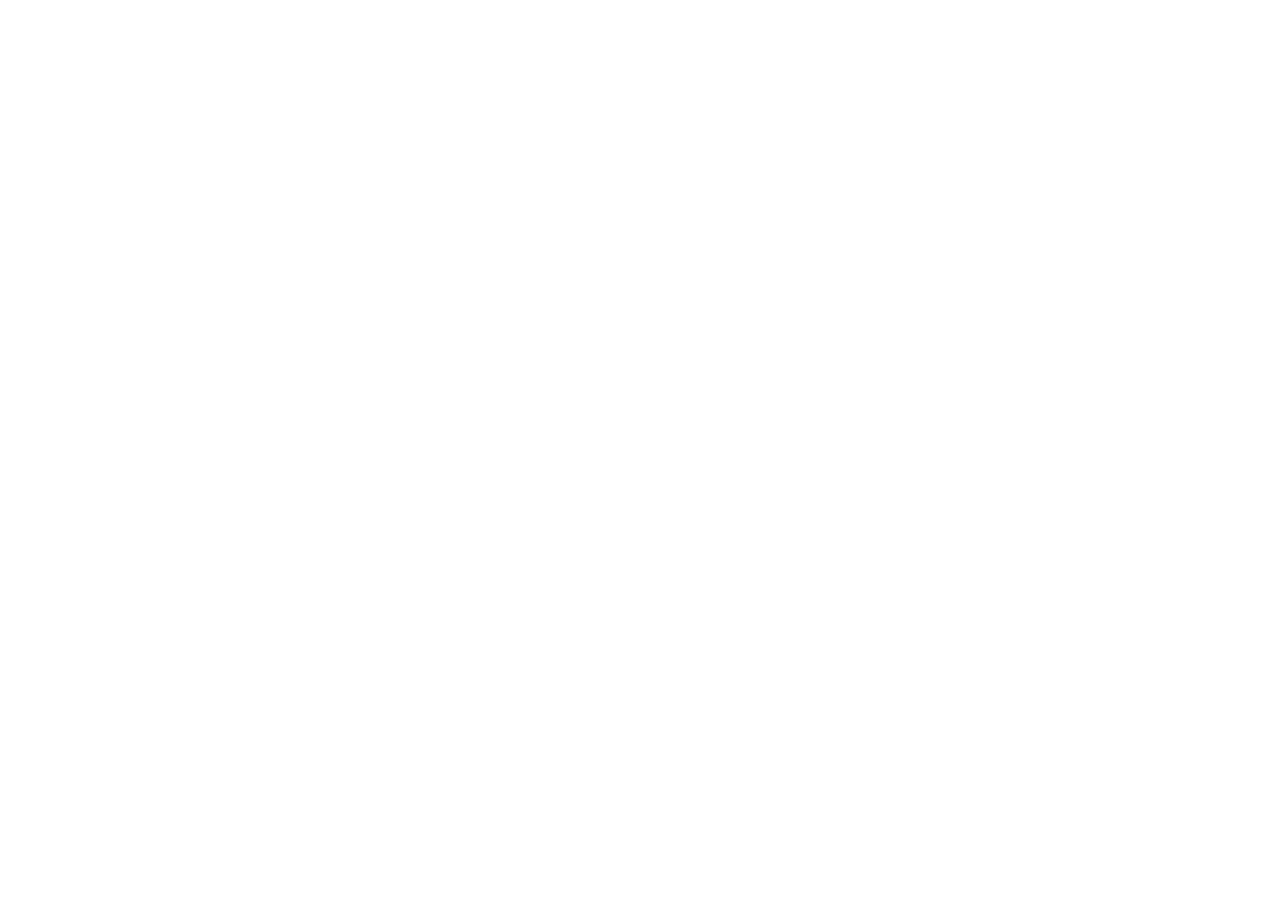
==== index.html @ 644be9f7 "first commit" ====
<!DOCTYPE html>
<html lang="en">
<head>
    <meta charset="UTF-8">
    <meta name="viewport" content="width=device-width, initial-scale=1.0">
    <title>Portfolio</title>
</head>
<body>
    
</body>
</html>
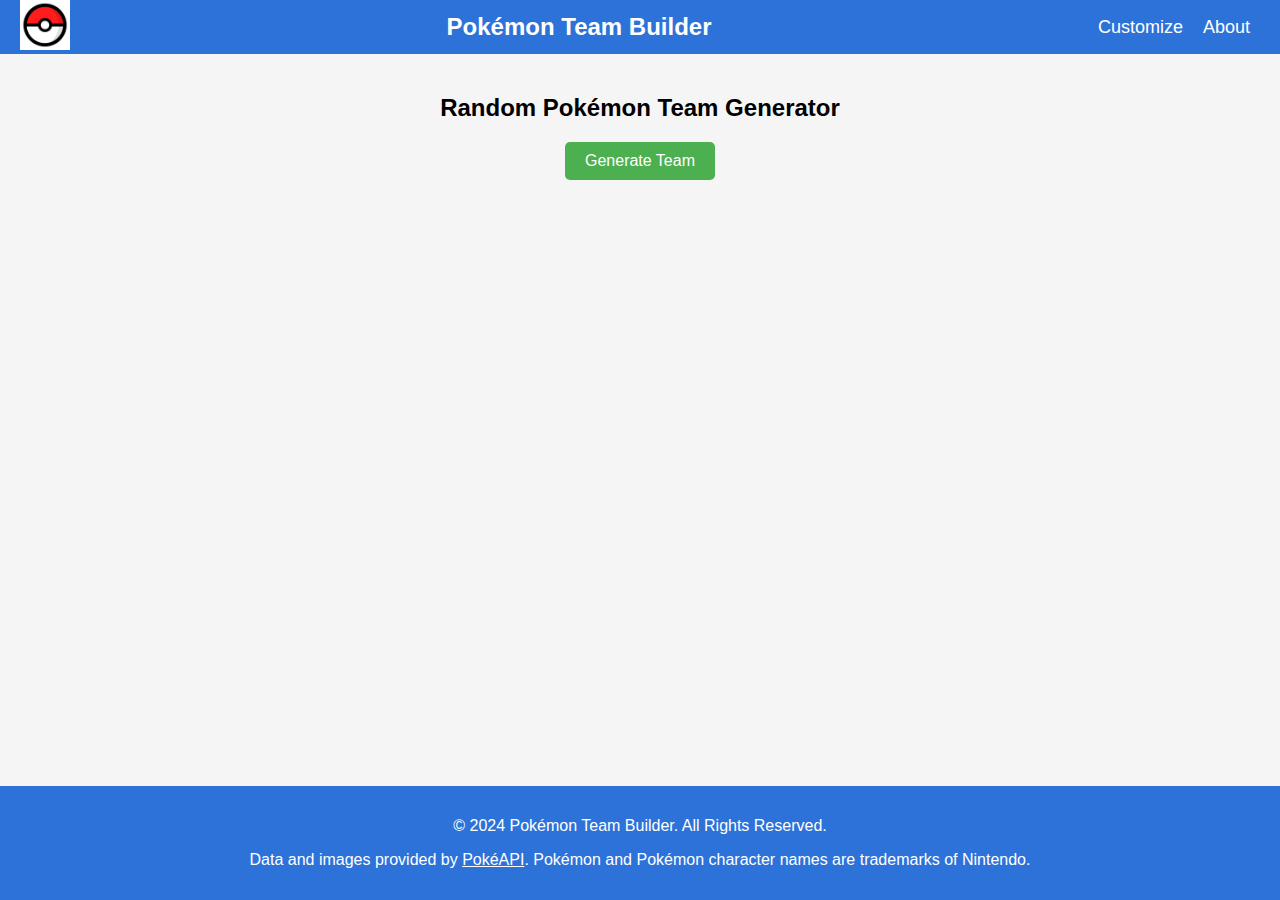
==== commit 7da3a772: "website html done" ====
--- a/index.html
+++ b/index.html
@@ -3,9 +3,183 @@
 <head>
     <meta charset="UTF-8">
     <meta name="viewport" content="width=device-width, initial-scale=1.0">
-    <title>Portfolio</title>
+    <title>Random Pokémon Team Generator</title>
+    <style>
+        html, body {
+            height: 100%;
+            margin: 0;
+            display: flex;
+            flex-direction: column;
+        }
+        body {
+            font-family: Arial, sans-serif;
+            background-color: #f5f5f5;
+        }
+        header, footer {
+            background-color: #2d72d9;
+            color: white;
+            padding: 15px 0;
+        }
+        header {
+            display: flex;
+            align-items: center;
+            justify-content: space-between;
+            padding: 0 20px;
+        }
+        header a img {
+            height: 50px;
+        }
+        header h1 {
+            margin: 0;
+            font-size: 24px;
+            flex-grow: 1;
+            text-align: center;
+        }
+        nav {
+            display: flex;
+        }
+        nav a {
+            color: white;
+            text-decoration: none;
+            margin: 0 10px;
+            font-size: 18px;
+        }
+        nav a:hover {
+            text-decoration: underline;
+        }
+        main {
+            flex: 1;
+            text-align: center;
+            padding: 20px;
+        }
+        button {
+            padding: 10px 20px;
+            font-size: 16px;
+            background-color: #4caf50;
+            color: white;
+            border: none;
+            border-radius: 5px;
+            cursor: pointer;
+        }
+        button:hover {
+            background-color: #45a049;
+        }
+        .team {
+            display: grid;
+            grid-template-columns: repeat(3, 1fr);
+            gap: 20px;
+            justify-items: center;
+            margin-top: 20px;
+        }
+        .pokemon {
+            text-align: center;
+            width: 200px;
+        }
+        .pokemon img {
+            width: 150px;
+            height: 150px;
+        }
+        .pokemon p {
+            font-size: 20px;
+            font-weight: bold;
+            margin: 10px 0 0;
+        }
+        footer {
+            text-align: center;
+        }
+    </style>
 </head>
 <body>
-    
+    <header>
+        <a href="index.html">
+            <img src="logo.png" alt="Site Logo">
+        </a>
+        <h1>Pokémon Team Builder</h1>
+        <nav>
+            <a href="customize.html">Customize</a>
+            <a href="about.html">About</a>
+        </nav>
+    </header>
+
+    <main>
+        <h2>Random Pokémon Team Generator</h2>
+        <button onclick="generateTeam()">Generate Team</button>
+        <div class="team" id="team"></div>
+    </main>
+
+    <footer>
+        <p>&copy; 2024 Pokémon Team Builder. All Rights Reserved.</p>
+        <p>Data and images provided by <a href="https://pokeapi.co/" target="_blank" style="color: white;">PokéAPI</a>. Pokémon and Pokémon character names are trademarks of Nintendo.</p>
+    </footer>
+
+    <script>
+        const API_BASE = "https://pokeapi.co/api/v2/pokemon";
+        let allPokemon = [];
+
+        const rules = {
+            noDuplicates: true,
+            includeLegendaries: true,
+            onlySpecificTypes: false,
+            selectedType: null
+        };
+
+        // Load rules from localStorage
+        window.onload = function () {
+            const storedRules = localStorage.getItem("pokemonRules");
+            if (storedRules) {
+                Object.assign(rules, JSON.parse(storedRules));
+                console.log("Loaded rules:", rules);
+            }
+        };
+
+        async function fetchAllPokemon() {
+            const url = `${API_BASE}?limit=1008`; // Fetch all Pokémon
+            try {
+                const response = await fetch(url);
+                const data = await response.json();
+                allPokemon = data.results;
+            } catch (error) {
+                console.error("Error fetching Pokémon data:", error);
+            }
+        }
+
+        function getRandomPokemon() {
+            const randomIndex = Math.floor(Math.random() * allPokemon.length);
+            return allPokemon[randomIndex];
+        }
+
+        async function generateTeam() {
+            const teamContainer = document.getElementById("team");
+            teamContainer.innerHTML = ""; // Clear previous team
+            if (allPokemon.length === 0) {
+                await fetchAllPokemon(); // Ensure Pokémon data is loaded
+            }
+            const team = [];
+            while (team.length < 6) {
+                const randomPokemon = getRandomPokemon();
+
+                // Fetch detailed Pokémon data
+                const pokemonDetails = await fetch(randomPokemon.url).then(res => res.json());
+
+                // Apply rules
+                if (rules.noDuplicates && team.some(p => p.name === randomPokemon.name)) continue;
+                if (!rules.includeLegendaries && (pokemonDetails.is_legendary || pokemonDetails.is_mythical)) continue;
+                if (rules.onlySpecificTypes && !pokemonDetails.types.some(t => t.type.name === rules.selectedType)) continue;
+
+                // Add Pokémon to the team
+                team.push(randomPokemon);
+                const pokemonDiv = document.createElement("div");
+                pokemonDiv.className = "pokemon";
+                pokemonDiv.innerHTML = `
+                    <img src="${pokemonDetails.sprites.front_default}" alt="${randomPokemon.name}">
+                    <p>${randomPokemon.name}</p>
+                `;
+                teamContainer.appendChild(pokemonDiv);
+            }
+        }
+
+        // Fetch Pokémon data on page load
+        fetchAllPokemon();
+    </script>
 </body>
-</html>+</html>
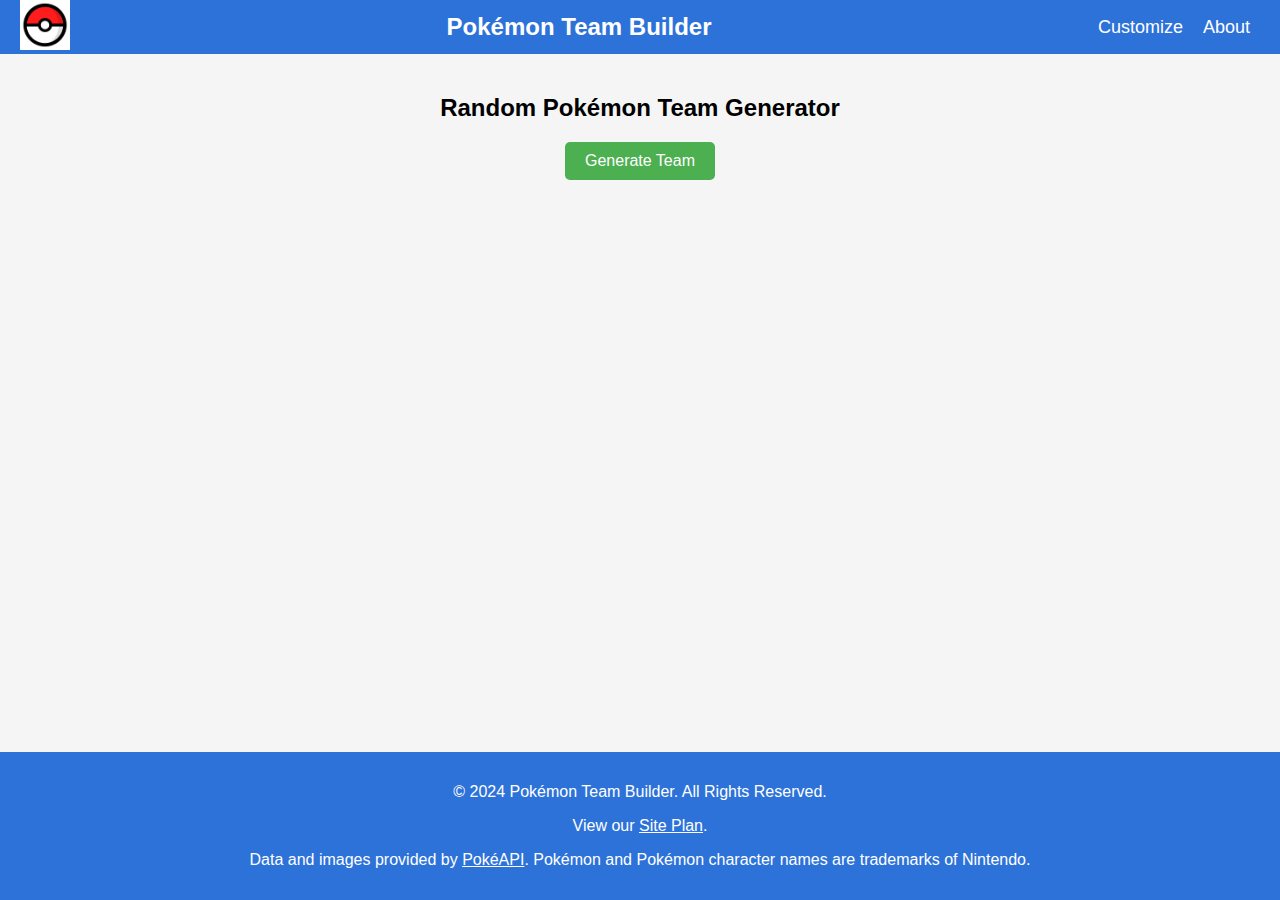
==== commit 1827dd78: "fixed" ====
--- a/index.html
+++ b/index.html
@@ -86,6 +86,18 @@
         }
         footer {
             text-align: center;
+        }
+
+        @media (max-width: 768px) {
+            .team {
+                grid-template-columns: 1fr 1fr;
+            }
+        }
+
+        @media (max-width: 480px) {
+            .team {
+                grid-template-columns: 1fr;
+            }
         }
     </style>
 </head>
@@ -109,8 +121,14 @@
 
     <footer>
         <p>&copy; 2024 Pokémon Team Builder. All Rights Reserved.</p>
-        <p>Data and images provided by <a href="https://pokeapi.co/" target="_blank" style="color: white;">PokéAPI</a>. Pokémon and Pokémon character names are trademarks of Nintendo.</p>
+        <p>
+            View our <a href="./site-plan/site-plan.html" target="_blank" style="color: white;">Site Plan</a>.
+        </p>
+        <p>
+            Data and images provided by <a href="https://pokeapi.co/" target="_blank" style="color: white;">PokéAPI</a>. Pokémon and Pokémon character names are trademarks of Nintendo.
+        </p>
     </footer>
+    
 
     <script>
         const API_BASE = "https://pokeapi.co/api/v2/pokemon";
@@ -131,6 +149,11 @@
                 console.log("Loaded rules:", rules);
             }
         };
+
+        // Save rules to localStorage
+        function saveRules() {
+            localStorage.setItem("pokemonRules", JSON.stringify(rules));
+        }
 
         async function fetchAllPokemon() {
             const url = `${API_BASE}?limit=1008`; // Fetch all Pokémon
@@ -159,7 +182,13 @@
                 const randomPokemon = getRandomPokemon();
 
                 // Fetch detailed Pokémon data
-                const pokemonDetails = await fetch(randomPokemon.url).then(res => res.json());
+                let pokemonDetails;
+                try {
+                    pokemonDetails = await fetch(randomPokemon.url).then(res => res.json());
+                } catch (error) {
+                    console.error(`Error fetching details for ${randomPokemon.name}:`, error);
+                    continue; // Skip this Pokémon and try the next one
+                }
 
                 // Apply rules
                 if (rules.noDuplicates && team.some(p => p.name === randomPokemon.name)) continue;
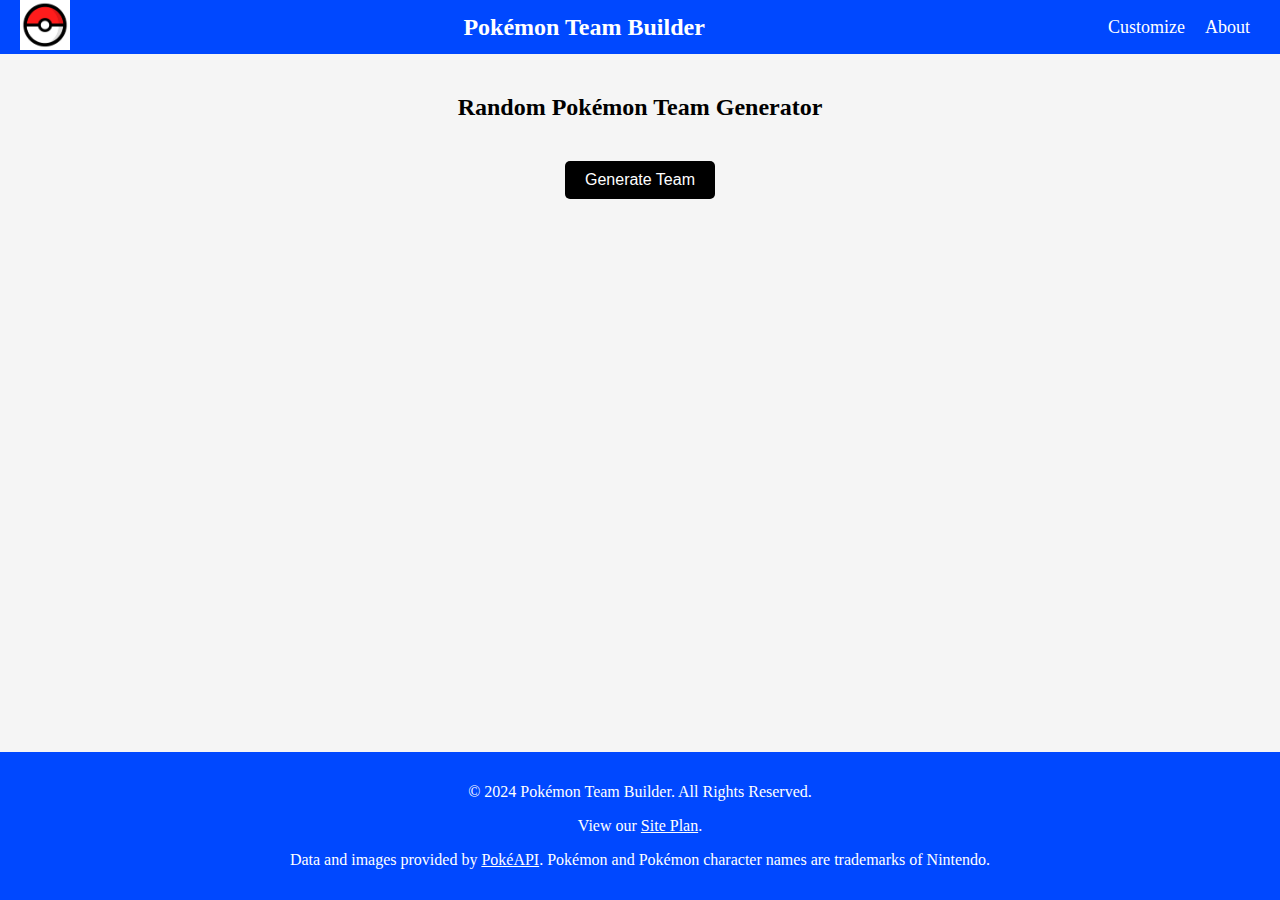
==== commit 2b1b4408: "home page css done" ====
--- a/index.html
+++ b/index.html
@@ -4,102 +4,7 @@
     <meta charset="UTF-8">
     <meta name="viewport" content="width=device-width, initial-scale=1.0">
     <title>Random Pokémon Team Generator</title>
-    <style>
-        html, body {
-            height: 100%;
-            margin: 0;
-            display: flex;
-            flex-direction: column;
-        }
-        body {
-            font-family: Arial, sans-serif;
-            background-color: #f5f5f5;
-        }
-        header, footer {
-            background-color: #2d72d9;
-            color: white;
-            padding: 15px 0;
-        }
-        header {
-            display: flex;
-            align-items: center;
-            justify-content: space-between;
-            padding: 0 20px;
-        }
-        header a img {
-            height: 50px;
-        }
-        header h1 {
-            margin: 0;
-            font-size: 24px;
-            flex-grow: 1;
-            text-align: center;
-        }
-        nav {
-            display: flex;
-        }
-        nav a {
-            color: white;
-            text-decoration: none;
-            margin: 0 10px;
-            font-size: 18px;
-        }
-        nav a:hover {
-            text-decoration: underline;
-        }
-        main {
-            flex: 1;
-            text-align: center;
-            padding: 20px;
-        }
-        button {
-            padding: 10px 20px;
-            font-size: 16px;
-            background-color: #4caf50;
-            color: white;
-            border: none;
-            border-radius: 5px;
-            cursor: pointer;
-        }
-        button:hover {
-            background-color: #45a049;
-        }
-        .team {
-            display: grid;
-            grid-template-columns: repeat(3, 1fr);
-            gap: 20px;
-            justify-items: center;
-            margin-top: 20px;
-        }
-        .pokemon {
-            text-align: center;
-            width: 200px;
-        }
-        .pokemon img {
-            width: 150px;
-            height: 150px;
-        }
-        .pokemon p {
-            font-size: 20px;
-            font-weight: bold;
-            margin: 10px 0 0;
-        }
-        footer {
-            text-align: center;
-        }
-
-        @media (max-width: 768px) {
-            .team {
-                grid-template-columns: 1fr 1fr;
-            }
-        }
-
-        @media (max-width: 480px) {
-            .team {
-                grid-template-columns: 1fr;
-            }
-        }
-    </style>
+    <link rel="stylesheet" href="styles/style.css">
 </head>
 <body>
     <header>
@@ -115,8 +20,8 @@
 
     <main>
         <h2>Random Pokémon Team Generator</h2>
+        <div class="team" id="team"></div>
         <button onclick="generateTeam()">Generate Team</button>
-        <div class="team" id="team"></div>
     </main>
 
     <footer>
@@ -128,7 +33,6 @@
             Data and images provided by <a href="https://pokeapi.co/" target="_blank" style="color: white;">PokéAPI</a>. Pokémon and Pokémon character names are trademarks of Nintendo.
         </p>
     </footer>
-    
 
     <script>
         const API_BASE = "https://pokeapi.co/api/v2/pokemon";
--- a/styles/style.css
+++ b/styles/style.css
@@ -0,0 +1,125 @@
+/* Global Styles */
+html, body {
+    height: 100%;
+    margin: 0;
+    display: flex;
+    flex-direction: column;
+}
+
+body {
+    font-family: Georgia, Garamond;
+    background-color: #f5f5f5;
+}
+
+/* Header and Footer */
+header, footer {
+    background-color: #0048ff;
+    color: white;
+    padding: 15px 0;
+}
+
+header {
+    display: flex;
+    align-items: center;
+    justify-content: space-between;
+    padding: 0 20px;
+}
+
+header a img {
+    height: 50px;
+}
+
+header h1 {
+    margin: 0;
+    font-size: 24px;
+    flex-grow: 1;
+    text-align: center;
+}
+
+nav {
+    display: flex;
+}
+
+nav a {
+    color: white;
+    text-decoration: none;
+    margin: 0 10px;
+    font-size: 18px;
+}
+
+nav a:hover {
+    text-decoration: underline;
+}
+
+/* Main Content */
+main {
+    flex: 1;
+    text-align: center;
+    padding: 20px;
+}
+
+button {
+    margin-top: 20px; /* Adds space between Pokémon team and the button */
+    padding: 10px 20px;
+    font-size: 16px;
+    background-color: #000000;
+    color: white;
+    border: none;
+    border-radius: 5px;
+    cursor: pointer;
+}
+
+button:hover {
+    background-color: #ff0000;
+}
+
+/* Pokémon Team Layout */
+.team {
+    display: grid;
+    grid-template-columns: repeat(3, 1fr);
+    gap: 20px;
+    justify-items: center;
+    margin-top: 20px;
+}
+
+.pokemon {
+    text-align: center;
+    width: 200px;
+}
+
+.pokemon img {
+    width: 150px;
+    height: 150px;
+}
+
+.pokemon p {
+    font-size: 20px;
+    font-weight: bold;
+    margin: 10px 0 0;
+}
+
+/* Footer */
+footer {
+    text-align: center;
+}
+
+footer a {
+    color: white;
+}
+
+footer a:hover {
+    text-decoration: underline;
+}
+
+/* Media Queries for Responsiveness */
+@media (max-width: 768px) {
+    .team {
+        grid-template-columns: 1fr 1fr;
+    }
+}
+
+@media (max-width: 480px) {
+    .team {
+        grid-template-columns: 1fr;
+    }
+}
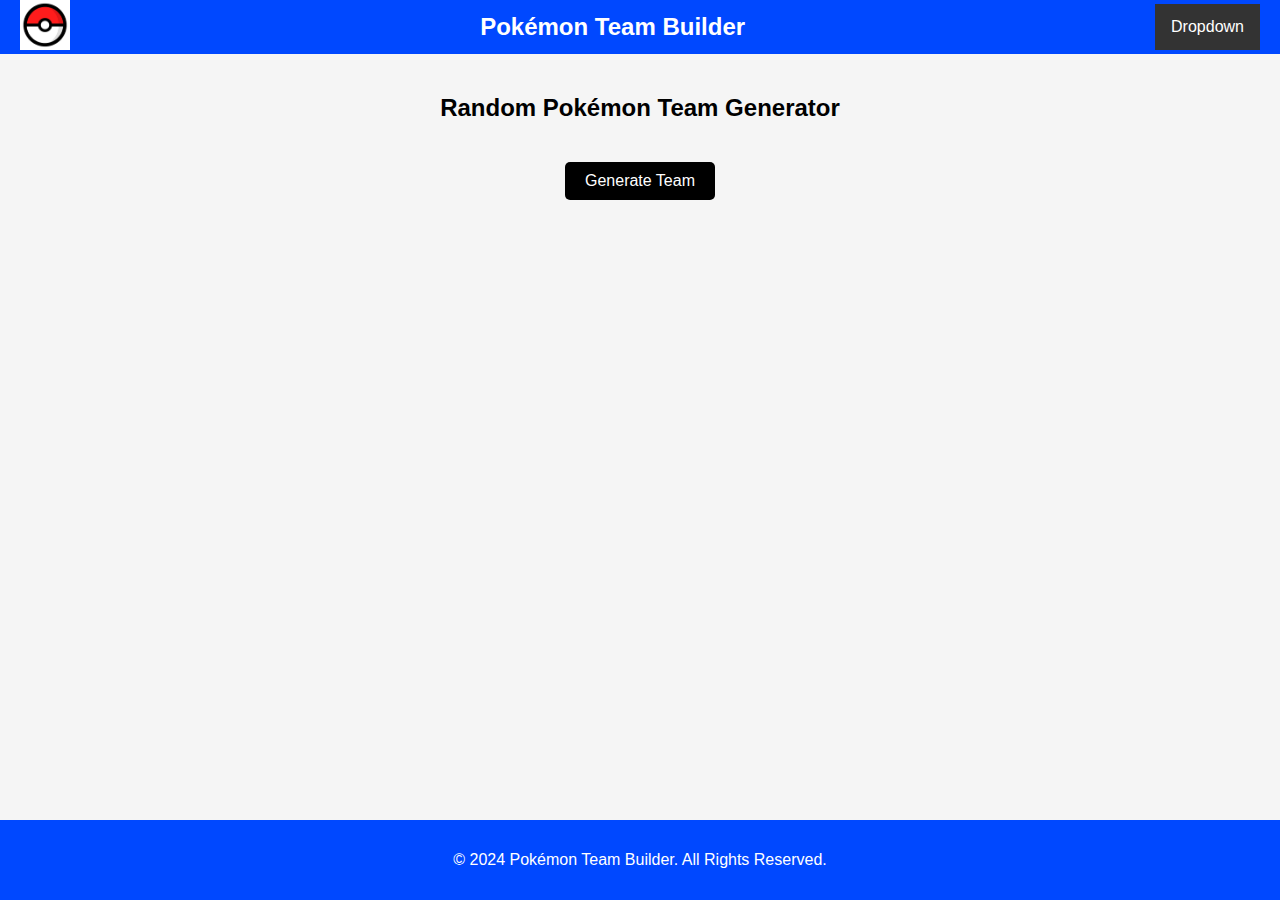
==== commit 426908ad: "added the dropdown" ====
--- a/index.html
+++ b/index.html
@@ -12,10 +12,18 @@
             <img src="logo.png" alt="Site Logo">
         </a>
         <h1>Pokémon Team Builder</h1>
-        <nav>
-            <a href="customize.html">Customize</a>
-            <a href="about.html">About</a>
-        </nav>
+        <div class="navbar">
+            <div class="dropdown">
+              <button class="dropbtn">Dropdown
+                <i class="fa fa-caret-down"></i>
+              </button>
+              <div class="dropdown-content">
+                <a href="index.html">Home</a>
+                <a href="customize.html">Customize</a>
+                <a href="about.html">About</a>
+              </div>
+            </div>
+        </div>
     </header>
 
     <main>
@@ -26,12 +34,6 @@
 
     <footer>
         <p>&copy; 2024 Pokémon Team Builder. All Rights Reserved.</p>
-        <p>
-            View our <a href="./site-plan/site-plan.html" target="_blank" style="color: white;">Site Plan</a>.
-        </p>
-        <p>
-            Data and images provided by <a href="https://pokeapi.co/" target="_blank" style="color: white;">PokéAPI</a>. Pokémon and Pokémon character names are trademarks of Nintendo.
-        </p>
     </footer>
 
     <script>
--- a/styles/style.css
+++ b/styles/style.css
@@ -7,7 +7,7 @@
 }
 
 body {
-    font-family: Georgia, Garamond;
+    font-family: Arial, Helvetica, sans-serif;
     background-color: #f5f5f5;
 }
 
@@ -36,21 +36,75 @@
     text-align: center;
 }
 
-nav {
-    display: flex;
-}
-
-nav a {
+/* Navbar Styles *//* Navbar container */
+.navbar {
+    overflow: hidden;
+    background-color: #333;
+    font-family: Arial;
+  }
+  
+  /* Links inside the navbar */
+  .navbar a {
+    float: left;
+    font-size: 16px;
     color: white;
+    text-align: center;
+    padding: 14px 16px;
     text-decoration: none;
-    margin: 0 10px;
-    font-size: 18px;
-}
-
-nav a:hover {
-    text-decoration: underline;
-}
-
+  }
+  
+  /* The dropdown container */
+  .dropdown {
+    float: left;
+    overflow: hidden;
+  }
+  
+  /* Dropdown button */
+  .dropdown .dropbtn {
+    font-size: 16px;
+    border: none;
+    outline: none;
+    color: rgb(255, 255, 255);
+    padding: 14px 16px;
+    background-color: inherit;
+    font-family: inherit; /* Important for vertical align on mobile phones */
+    margin: 0; /* Important for vertical align on mobile phones */
+  }
+  
+  /* Add a red background color to navbar links on hover */
+  .navbar a:hover, .dropdown:hover .dropbtn {
+    background-color: red;
+  }
+  
+  /* Dropdown content (hidden by default) */
+  .dropdown-content {
+    display: none;
+    position: absolute;
+    background-color: #000000;
+    min-width: 160px;
+    box-shadow: 0px 8px 16px 0px rgba(0,0,0,0.2);
+    z-index: 1;
+  }
+  
+  /* Links inside the dropdown */
+  .dropdown-content a {
+    float: none;
+    color: rgb(255, 255, 255);
+    padding: 12px 16px;
+    text-decoration: none;
+    display: block;
+    text-align: left;
+  }
+  
+  /* Add a grey background color to dropdown links on hover */
+  .dropdown-content a:hover {
+    background-color: #ff0000;
+  }
+  
+  /* Show the dropdown menu on hover */
+  .dropdown:hover .dropdown-content {
+    display: block;
+  }
 /* Main Content */
 main {
     flex: 1;
@@ -59,7 +113,7 @@
 }
 
 button {
-    margin-top: 20px; /* Adds space between Pokémon team and the button */
+    margin-top: 20px;
     padding: 10px 20px;
     font-size: 16px;
     background-color: #000000;
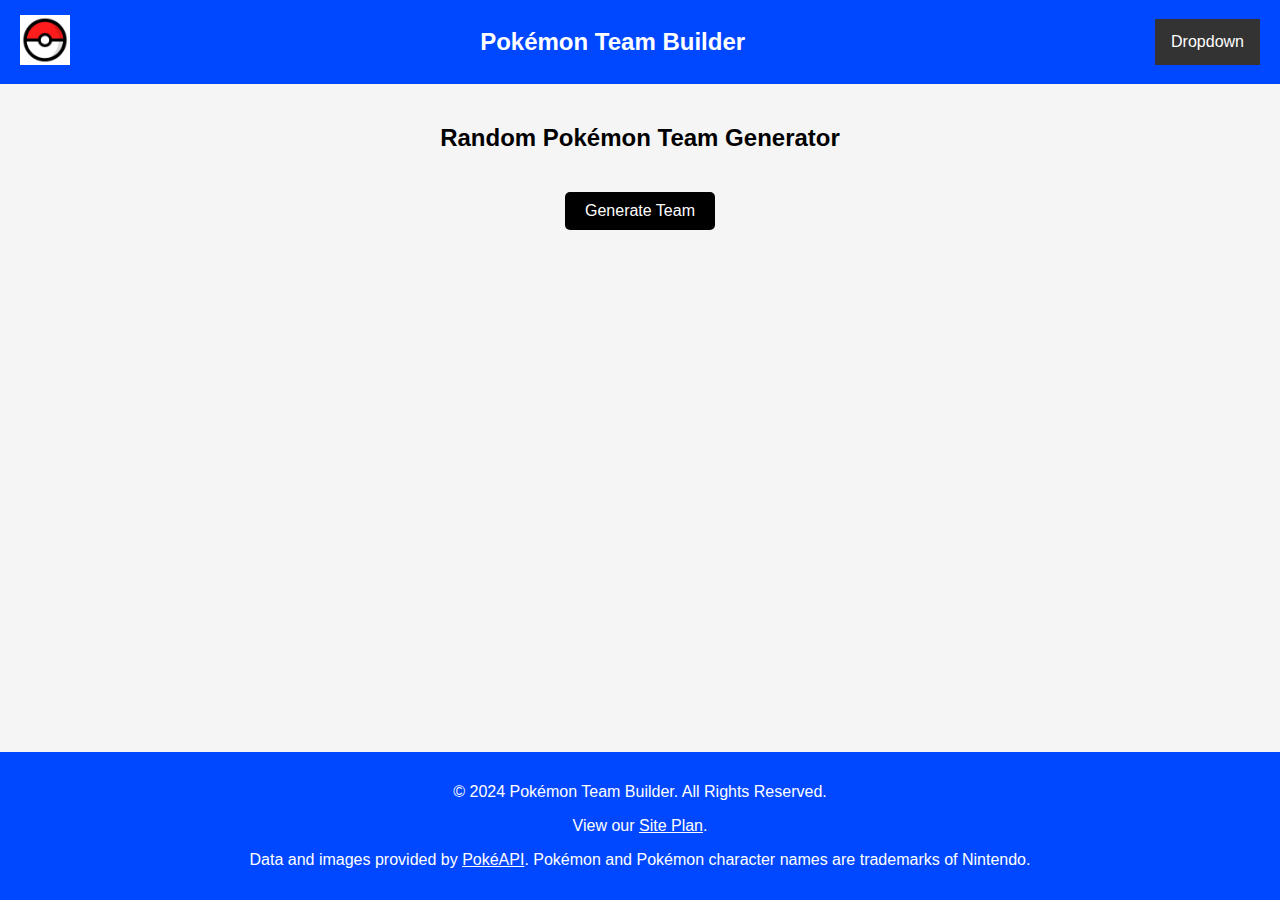
==== commit 172ad853: "sdf" ====
--- a/index.html
+++ b/index.html
@@ -32,8 +32,15 @@
         <button onclick="generateTeam()">Generate Team</button>
     </main>
 
+    
     <footer>
         <p>&copy; 2024 Pokémon Team Builder. All Rights Reserved.</p>
+        <p>
+            View our <a href="./site-plan/site-plan.html" target="_blank" style="color: white;">Site Plan</a>.
+        </p>
+        <p>
+            Data and images provided by <a href="https://pokeapi.co/" target="_blank" style="color: white;">PokéAPI</a>. Pokémon and Pokémon character names are trademarks of Nintendo.
+        </p>
     </footer>
 
     <script>
--- a/styles/style.css
+++ b/styles/style.css
@@ -1,4 +1,10 @@
 /* Global Styles */
+*,
+*::before,
+*::after {
+    box-sizing: border-box;
+}
+
 html, body {
     height: 100%;
     margin: 0;
@@ -15,14 +21,13 @@
 header, footer {
     background-color: #0048ff;
     color: white;
-    padding: 15px 0;
+    padding: 15px 20px;
 }
 
 header {
     display: flex;
     align-items: center;
     justify-content: space-between;
-    padding: 0 20px;
 }
 
 header a img {
@@ -36,75 +41,72 @@
     text-align: center;
 }
 
-/* Navbar Styles *//* Navbar container */
+/* Navbar Styles */
 .navbar {
-    overflow: hidden;
+    display: flex;
+    justify-content: space-around;
     background-color: #333;
-    font-family: Arial;
-  }
-  
-  /* Links inside the navbar */
-  .navbar a {
-    float: left;
+}
+
+.navbar a {
     font-size: 16px;
     color: white;
     text-align: center;
     padding: 14px 16px;
     text-decoration: none;
-  }
-  
-  /* The dropdown container */
-  .dropdown {
-    float: left;
-    overflow: hidden;
-  }
-  
-  /* Dropdown button */
-  .dropdown .dropbtn {
+}
+
+.dropdown {
+    position: relative;
+}
+
+.dropdown .dropbtn {
     font-size: 16px;
     border: none;
     outline: none;
     color: rgb(255, 255, 255);
     padding: 14px 16px;
     background-color: inherit;
-    font-family: inherit; /* Important for vertical align on mobile phones */
-    margin: 0; /* Important for vertical align on mobile phones */
-  }
-  
-  /* Add a red background color to navbar links on hover */
-  .navbar a:hover, .dropdown:hover .dropbtn {
+    font-family: inherit;
+    margin: 0;
+}
+
+/* Add a red background color to navbar links on hover */
+.navbar a:hover, .dropdown:hover .dropbtn {
     background-color: red;
-  }
-  
-  /* Dropdown content (hidden by default) */
-  .dropdown-content {
+}
+
+/* Dropdown content (hidden by default) */
+.dropdown-content {
     display: none;
     position: absolute;
     background-color: #000000;
     min-width: 160px;
-    box-shadow: 0px 8px 16px 0px rgba(0,0,0,0.2);
-    z-index: 1;
-  }
-  
-  /* Links inside the dropdown */
-  .dropdown-content a {
+    box-shadow: 0px 8px 16px 0px rgba(0, 0, 0, 0.2);
+    z-index: 100;
+}
+
+
+/* Links inside the dropdown */
+.dropdown-content a {
     float: none;
     color: rgb(255, 255, 255);
     padding: 12px 16px;
     text-decoration: none;
     display: block;
     text-align: left;
-  }
-  
-  /* Add a grey background color to dropdown links on hover */
-  .dropdown-content a:hover {
+}
+
+/* Add a grey background color to dropdown links on hover */
+.dropdown-content a:hover {
     background-color: #ff0000;
-  }
-  
-  /* Show the dropdown menu on hover */
-  .dropdown:hover .dropdown-content {
+}
+
+/* Show the dropdown menu on hover */
+.dropdown:hover .dropdown-content {
     display: block;
-  }
+}
+
 /* Main Content */
 main {
     flex: 1;
